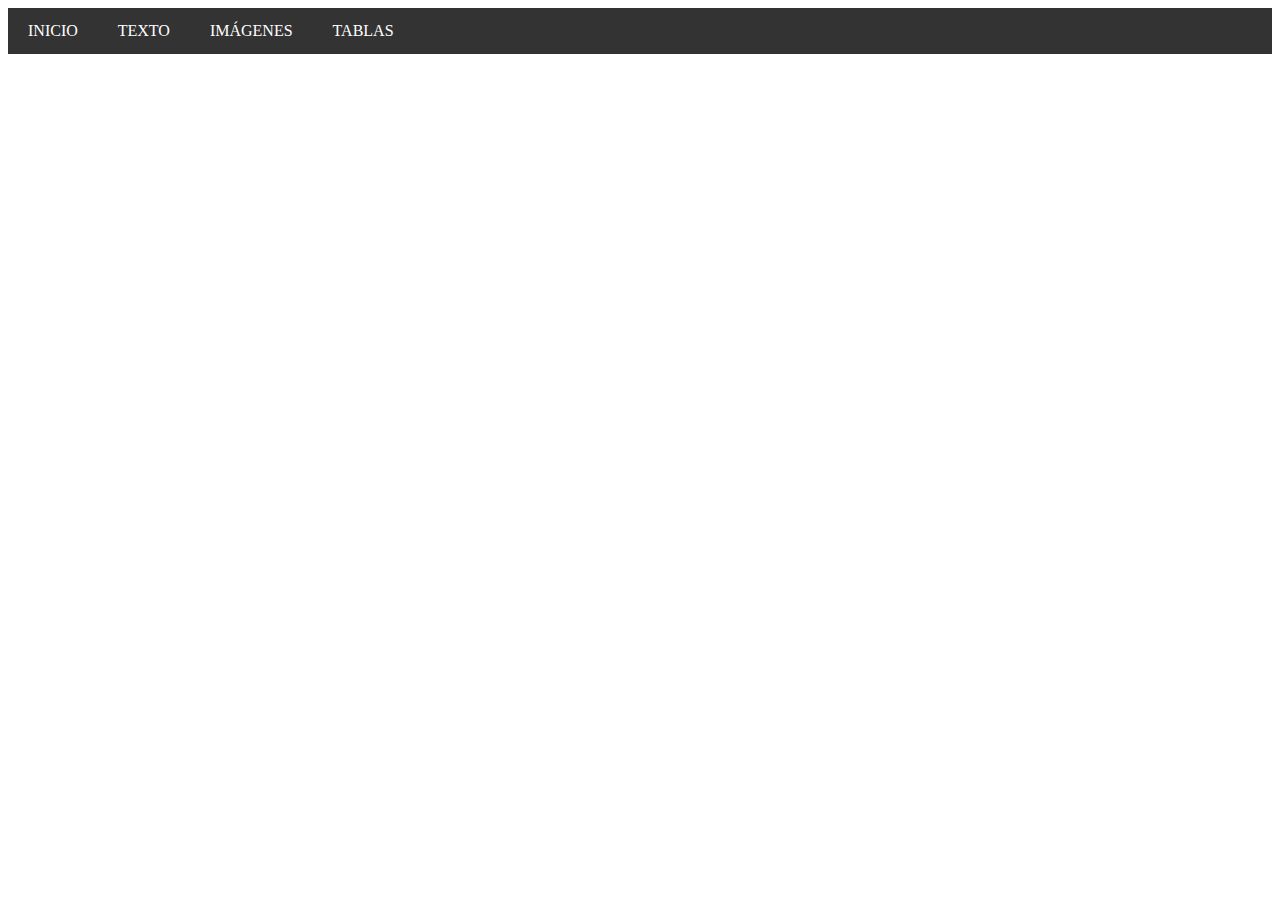
==== index.html @ e1f93f57 "primer commit" ====
<!DOCTYPE html>
<html lang="en">
<head>
    <meta charset="UTF-8">
    <meta name="viewport" content="width=device-width, initial-scale=1.0">
    <title>Document</title>
    <link rel="stylesheet" href="/styles/index.css">
</head>
<body>
    <div class="navbar">
        <a href="index.html">INICIO</a>
        <a href="texto.html">TEXTO</a>
        <a href="imagenes.html">IMÁGENES</a>
        <a href="tablas.html">TABLAS</a>
    </div>
</body>
</html>
---- styles/index.css ----
/* Estilos para el navbar */
.navbar {
    background-color: #333;
    overflow: hidden;
}

.navbar a {
    float: left;
    display: block;
    color: white;
    text-align: center;
    padding: 14px 20px;
    text-decoration: none;
}

.navbar a:hover {
    background-color: #ddd;
    color: black;
}
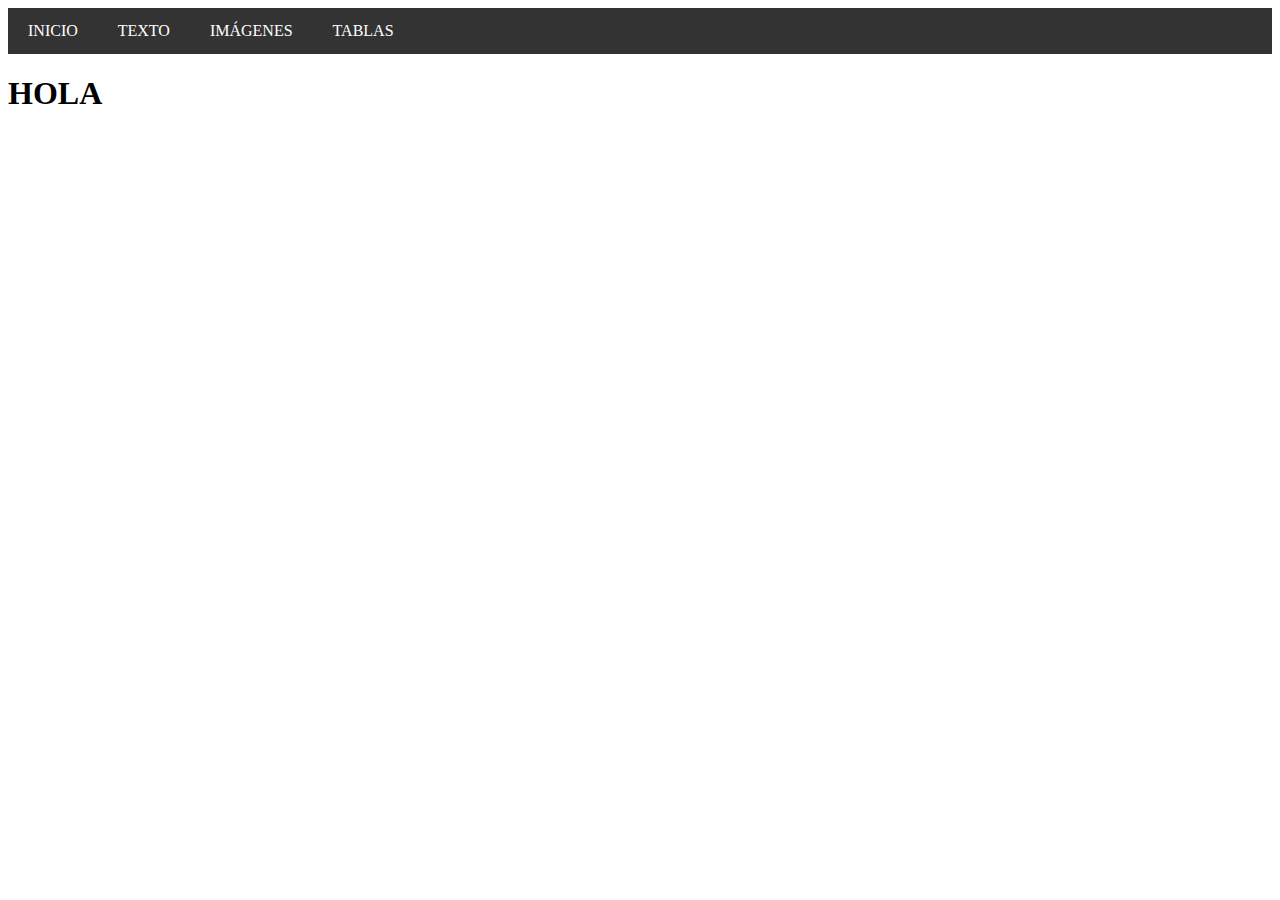
==== commit 3b35c871: "correccion" ====
--- a/index.html
+++ b/index.html
@@ -13,5 +13,6 @@
         <a href="imagenes.html">IMÁGENES</a>
         <a href="tablas.html">TABLAS</a>
     </div>
+    <h1>HOLA</h1>
 </body>
 </html>